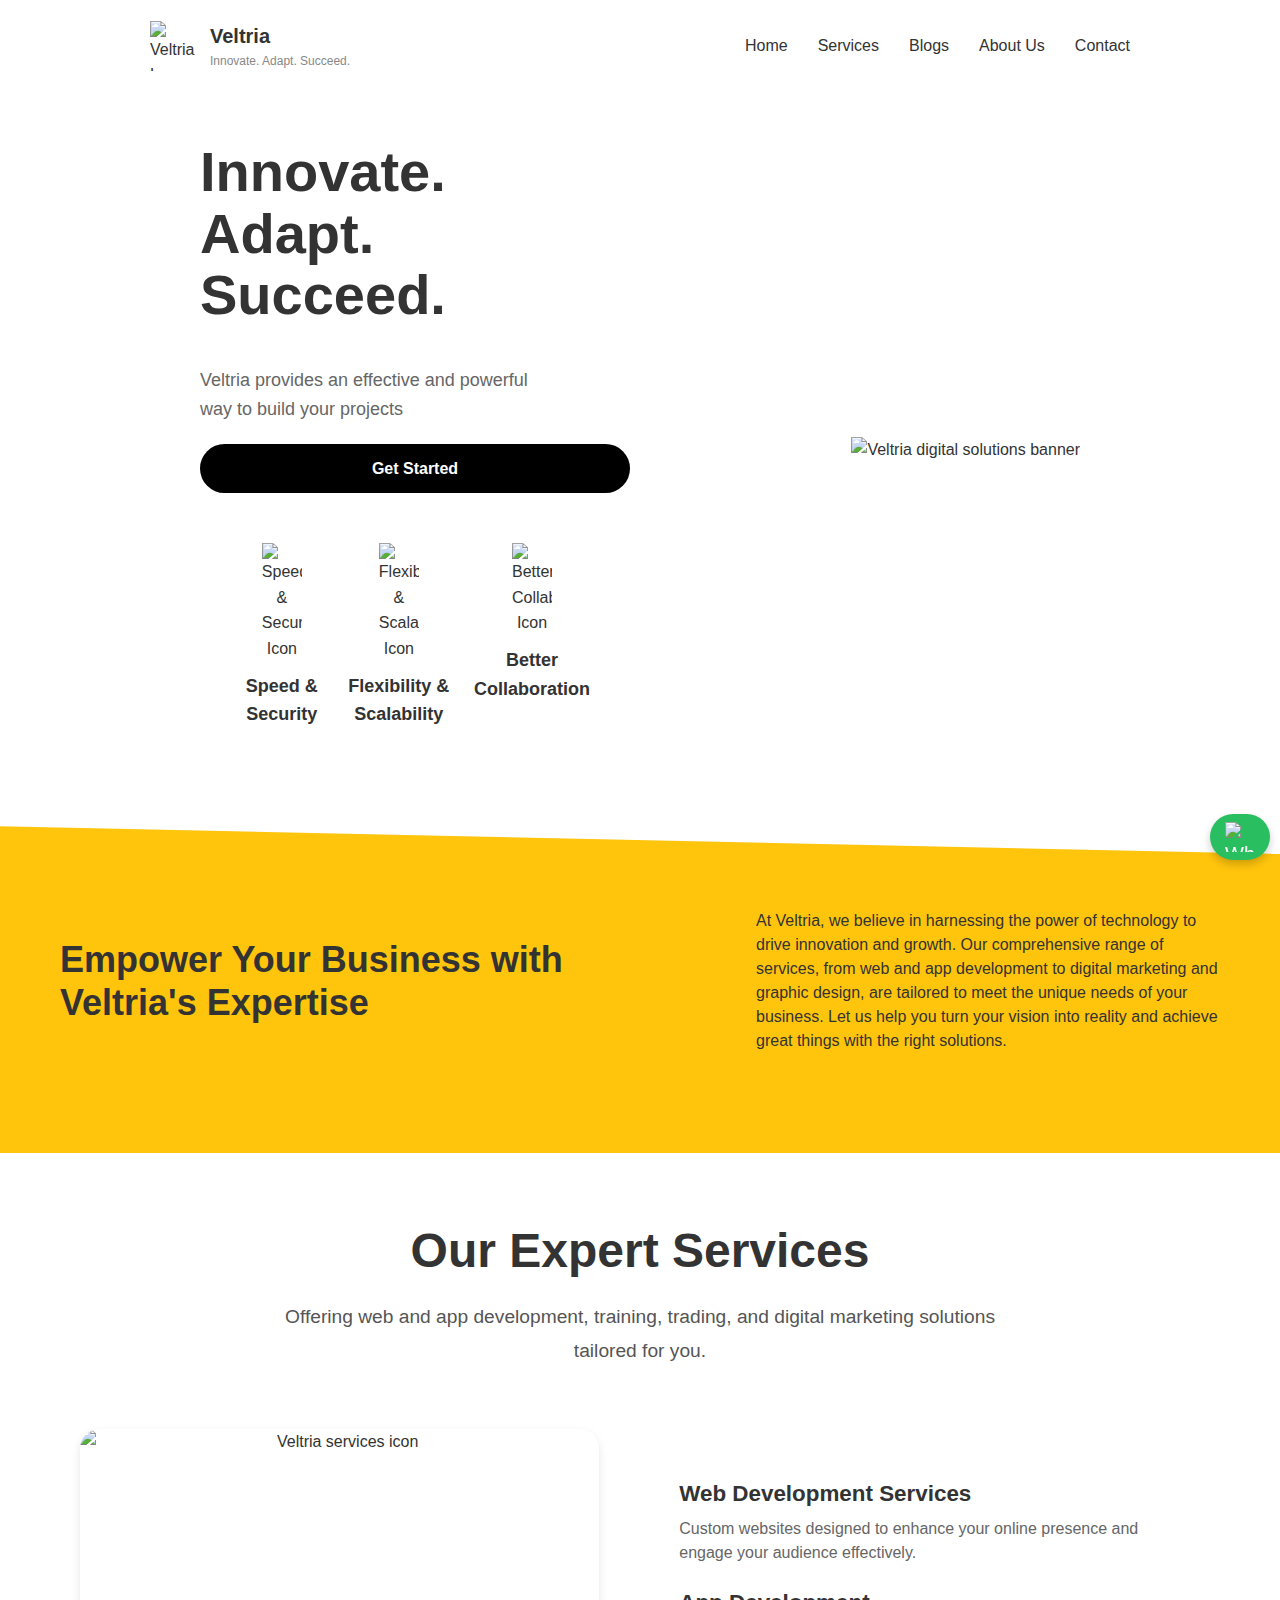
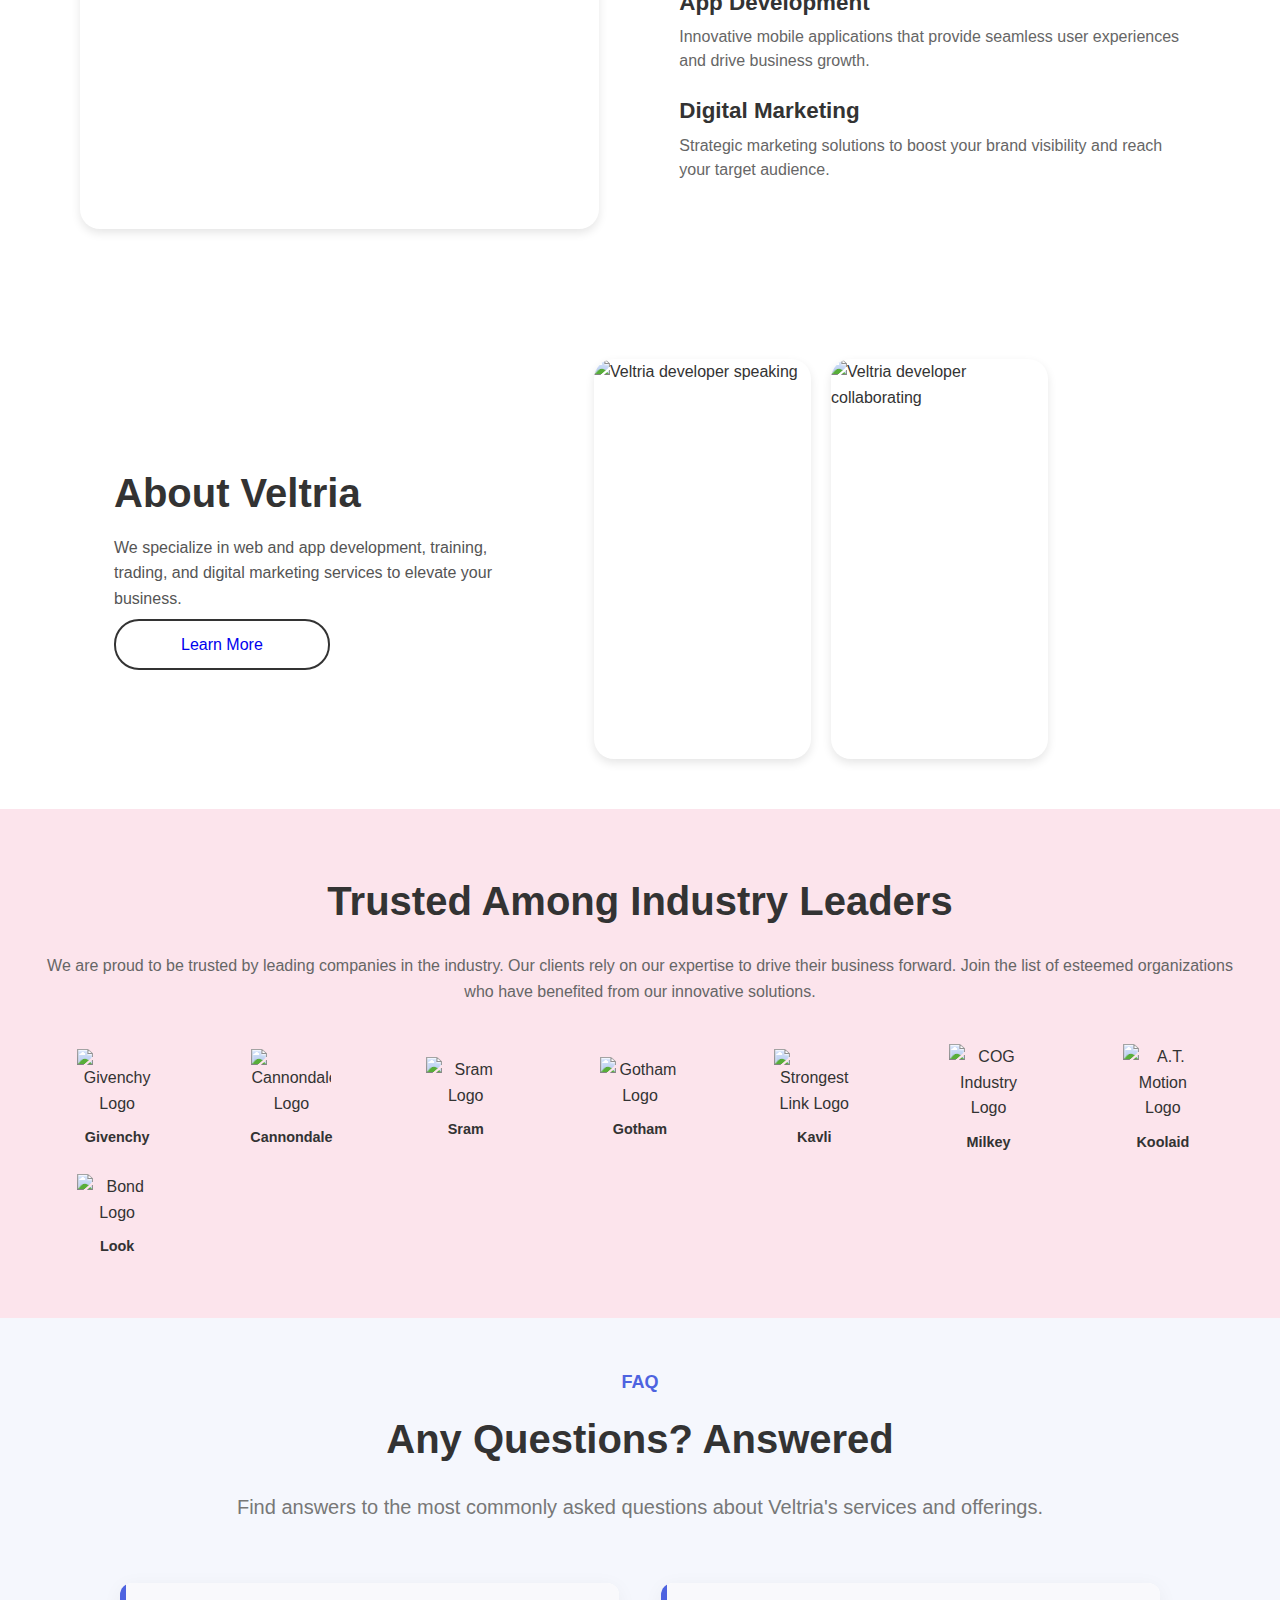
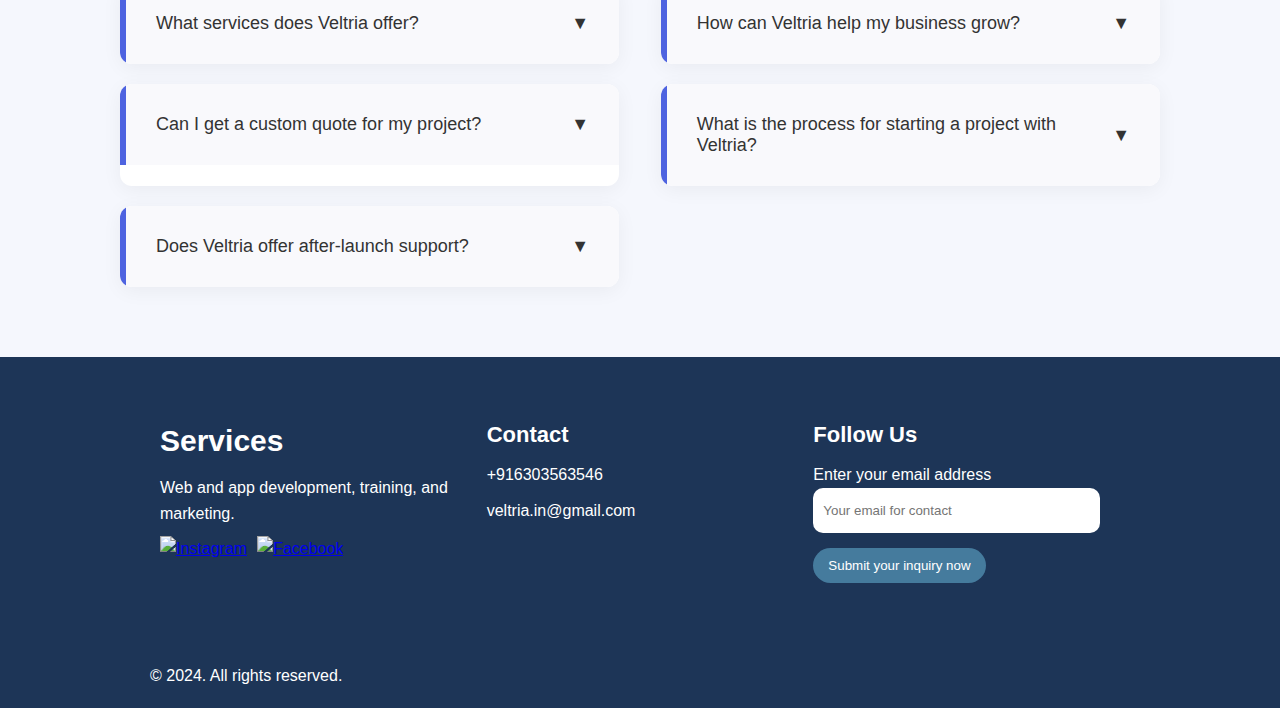
==== index.html @ eef3fc2b "Update index.html" ====
<!DOCTYPE html>
<html lang="en">

<head>
    <meta charset="UTF-8">
    <meta name="viewport" content="width=device-width, initial-scale=1.0">
    <meta name="description"
        content="Veltria - Innovate, Adapt, and Succeed with our web and app development, training, and digital marketing services.">
    <meta name="keywords" content="Veltria, web development, app development, digital marketing, trading, training">
    <meta name="author" content="Veltria">
    <meta name="robots" content="index, follow">
    <link rel="canonical" href="https://veltria.in">
    <meta property="og:title" content="Veltria - Innovate. Adapt. Succeed.">
    <meta property="og:description"
        content="Empower your business with web development, app development, and digital marketing solutions from Veltria.">
    <meta property="og:image"
        content="https://cdn.glitch.global/02a02e56-c6dd-4845-b7d3-20bc8ccecb0c/home-main.png?v=1726477960888">
    <meta property="og:url" content="https://veltria.in">
    <meta property="og:type" content="website">
    <meta name="twitter:card" content="summary_large_image">
    <meta name="twitter:title" content="Veltria - Innovate. Adapt. Succeed.">
    <meta name="twitter:description" content="Veltria specializes in digital solutions for your business.">
    <meta name="twitter:image"
        content="https://cdn.glitch.global/02a02e56-c6dd-4845-b7d3-20bc8ccecb0c/home-main.png?v=1726477960888">
    <title>Veltria - Innovate. Adapt. Succeed. | Web & App Development</title>
    <link rel="stylesheet" href="style.css">
    <link rel="icon" href="https://cdn.glitch.global/02a02e56-c6dd-4845-b7d3-20bc8ccecb0c/home-logo.png?v=1726478095386"
        type="image/svg+xml">

    <!-- Structured Data -->
    <script type="application/ld+json">
    {
      "@context": "https://schema.org",
      "@type": "Organization",
      "name": "Veltria",
      "url": "https://veltria.in",
      "logo": "https://cdn.glitch.global/02a02e56-c6dd-4845-b7d3-20bc8ccecb0c/home-logo.png?v=1726478095386",
      "sameAs": [
        "https://www.facebook.com/profile.php?id=61565739205217&mibextid=ZbWKwL",
        "https://www.instagram.com/bharathometuitions?igsh=MWZzcDU3ejkzbHVhdg=="
      ],
      "contactPoint": {
        "@type": "ContactPoint",
        "telephone": "+916303563546",
        "contactType": "Customer Support"
      }
    }
    </script>
</head>

<body>

    <!-- Header Section -->
    <header class="header">
        <nav class="navbar">
            <div class="logo">
                <img src="https://cdn.glitch.global/02a02e56-c6dd-4845-b7d3-20bc8ccecb0c/home-logo.png?v=1726478095386"
                    alt="Veltria Logo" loading="lazy">
                <div class="logo-text">
                    <span class="brand-name">Veltria</span>
                    <p class="tagline">Innovate. Adapt. Succeed.</p>
                </div>
            </div>
            <ul class="nav-links">
                <li><a href="index.html">Home</a></li>
                <li><a href="services.html">Services</a></li>
                <li><a href="#">Blogs</a></li>
                <li><a href="about.html">About Us</a></li>
                <li><a href="contact.html">Contact</a></li>
            </ul>
            <button class="menu-btn" id="menu-btn">&#9776;</button>
        </nav>
    </header>

    <!-- Side Navbar -->
    <div class="side-nav" id="side-nav">
        <button class="close-btn" id="close-btn">&times;</button>
        <ul class="side-nav-links">
            <li><a href="index.html">Home</a></li>
            <li><a href="services.html">Services</a></li>
            <li><a href="#">Blogs</a></li>
            <li><a href="about.html">About Us</a></li>
            <li><a href="contact.html">Contact</a></li>
        </ul>
    </div>

    <!-- Hero Section -->
    <section class="hero">
        <div class="hero-content">
            <h1>Innovate.<br>Adapt. Succeed.</h1>
            <p>Veltria provides an effective and powerful <br> way to build your projects</p>
            <a href="contact.html" class="btn-primary">Get Started</a>

            <div class="features">
                <div class="feature">
                    <img src="https://cdn.glitch.global/02a02e56-c6dd-4845-b7d3-20bc8ccecb0c/chrome_EqXzY6l4Dm.png?v=1726478338409"
                        alt="Speed & Security Icon" loading="lazy">
                    <p>Speed & Security</p>
                </div>
                <div class="feature">
                    <img src="https://cdn.glitch.global/02a02e56-c6dd-4845-b7d3-20bc8ccecb0c/chrome_EqXzY6l4Dm.png?v=1726478338409"
                        alt="Flexibility & Scalability Icon" loading="lazy">
                    <p>Flexibility & Scalability</p>
                </div>
                <div class="feature">
                    <img src="https://cdn.glitch.global/02a02e56-c6dd-4845-b7d3-20bc8ccecb0c/chrome_EqXzY6l4Dm.png?v=1726478338409"
                        alt="Better Collaboration Icon" loading="lazy">
                    <p>Better Collaboration</p>
                </div>
            </div>
        </div>
        <div class="hero-image">
            <img src="https://cdn.glitch.global/02a02e56-c6dd-4845-b7d3-20bc8ccecb0c/home-main.png?v=1726477960888"
                alt="Veltria digital solutions banner" class="responsive-img" loading="lazy">
        </div>
    </section>
    <section class="hero-mobile">
        <div class="hero-image">
            <img src="https://cdn.glitch.global/02a02e56-c6dd-4845-b7d3-20bc8ccecb0c/home-main.png?v=1726477960888"
                alt="Illustration" class="responsive-img">
        </div>
        <div class="hero-content">
            <h1>Innovate.<br>Adapt. Succeed.</h1>
            <p>Veltria provides an effective and powerful <br> way to build your projects</p>
            <div class="features">
                <div class="feature">
                    <img src="https://cdn.glitch.global/02a02e56-c6dd-4845-b7d3-20bc8ccecb0c/chrome_EqXzY6l4Dm.png?v=1726478338409"
                        alt="Speed & Security Icon">
                    <p>Speed & Security</p>
                </div>
                <div class="feature">
                    <img src="https://cdn.glitch.global/02a02e56-c6dd-4845-b7d3-20bc8ccecb0c/chrome_EqXzY6l4Dm.png?v=1726478338409"
                        alt="Flexibility & Scalability Icon">
                    <p>Flexibility & Scalability</p>
                </div>
                <div class="feature">
                    <img src="https://cdn.glitch.global/02a02e56-c6dd-4845-b7d3-20bc8ccecb0c/chrome_EqXzY6l4Dm.png?v=1726478338409"
                        alt="Better Collaboration Icon">
                    <p>Better Collaboration</p>
                </div>
            </div>
            <a href="contact.html" class="btn-primary">Get Started</a>
        </div>
    
    </section>

    <!-- Diagonal Section -->
    <section class="diagonal-section">
        <div class="content">
            <h1>Empower Your Business with Veltria's Expertise</h1>
            <p>
                At Veltria, we believe in harnessing the power of technology to drive innovation and growth. Our
                comprehensive range of services, from web and app development to digital marketing and graphic design,
                are tailored to meet the unique needs of your business. Let us help you turn your vision into reality
                and achieve great things with the right solutions.
            </p>
        </div>
    </section>

    <!-- Expert Services Section -->
    <section class="expert-services">
        <h2>Our Expert Services</h2>
        <p class="intro-text">Offering web and app development, training, trading, and digital marketing solutions <br>
            tailored for you.</p>
        <div class="services-container">
            <img src="https://cdn.glitch.global/02a02e56-c6dd-4845-b7d3-20bc8ccecb0c/home-service.avif?v=1726478257125"
                alt="Veltria services icon" class="service-image" loading="lazy">
            <div class="service-details">
                <div class="service-item">
                    <h3>Web Development Services</h3>
                    <p>Custom websites designed to enhance your online presence and engage your audience effectively.
                    </p>
                </div>
                <div class="service-item">
                    <h3>App Development</h3>
                    <p>Innovative mobile applications that provide seamless user experiences and drive business growth.
                    </p>
                </div>
                <div class="service-item">
                    <h3>Digital Marketing</h3>
                    <p>Strategic marketing solutions to boost your brand visibility and reach your target audience.</p>
                </div>
            </div>
        </div>
    </section>

    <!-- About Veltria Section -->
    <section class="home-about-section">
        <div class="content-about">
            <h2>About Veltria</h2>
            <p>We specialize in web and app development, training, trading, and digital marketing services to elevate
                your business.</p>
            <a href="about.html">Learn More</a>
        </div>
        <div class="images">
            <img src="https://cdn.glitch.global/02a02e56-c6dd-4845-b7d3-20bc8ccecb0c/images%20(1).jpg?v=1726478539304"
                alt="Veltria developer speaking" class="about-image" loading="lazy">
            <img src="https://cdn.glitch.global/02a02e56-c6dd-4845-b7d3-20bc8ccecb0c/images%20(1).png?v=1726478651389"
                alt="Veltria developer collaborating" class="about-image" loading="lazy">
        </div>
    </section>

    <!-- Trusted Leaders Section -->
    <section class="trusted-leaders">
        <div class="content-container">
            <h2>Trusted Among Industry Leaders</h2>
            <p>
                We are proud to be trusted by leading companies in the industry. Our clients rely on our expertise to
                drive their business forward.
                Join the list of esteemed organizations who have benefited from our innovative solutions.
            </p>
            <div class="logo-grid">
                <div class="logo-item">
                    <img src="https://cdn.glitch.global/02a02e56-c6dd-4845-b7d3-20bc8ccecb0c/images%20(2).png?v=1726479510265"
                        alt="Givenchy Logo" loading="lazy" />
                    <span>Givenchy</span>
                </div>
                <div class="logo-item">
                    <img src="https://cdn.glitch.global/02a02e56-c6dd-4845-b7d3-20bc8ccecb0c/cannon.png?v=1726479590802"
                        alt="Cannondale Logo" loading="lazy" />
                    <span>Cannondale</span>
                </div>
                <div class="logo-item">
                    <img src="https://cdn.glitch.global/02a02e56-c6dd-4845-b7d3-20bc8ccecb0c/sram.png?v=1726479578584"
                        alt="Sram Logo" loading="lazy" />
                    <span>Sram</span>
                </div>
                <div class="logo-item">
                    <img src="https://cdn.glitch.global/02a02e56-c6dd-4845-b7d3-20bc8ccecb0c/gotham.png?v=1726479544371"
                        alt="Gotham Logo" loading="lazy" />
                    <span>Gotham</span>
                </div>
                <div class="logo-item">
                    <img src="https://cdn.glitch.global/02a02e56-c6dd-4845-b7d3-20bc8ccecb0c/images.jpg?v=1726479567730"
                        alt="Strongest Link Logo" />
                    <span>Kavli</span>
                </div>
                <div class="logo-item">
                    <img src="https://cdn.glitch.global/02a02e56-c6dd-4845-b7d3-20bc8ccecb0c/images%20(3).png?v=1726479559083"
                        alt="COG Industry Logo" />
                    <span>Milkey</span>
                </div>
                <div class="logo-item">
                    <img src="https://cdn.glitch.global/02a02e56-c6dd-4845-b7d3-20bc8ccecb0c/koolaid.jpg?v=1726479705694"
                        alt="A.T. Motion Logo" />
                    <span>Koolaid</span>
                </div>
                <div class="logo-item">
                    <img src="https://cdn.glitch.global/02a02e56-c6dd-4845-b7d3-20bc8ccecb0c/look.png?v=1726479583927"
                        alt="Bond Logo" />
                    <span>Look</span>
                </div>
            </div>
        </div>
    </section>

    <!-- FAQ Section -->
    <section class="faq-section">
        <h2>FAQ</h2>
        <h3>Any Questions? Answered</h3>
        <p>Find answers to the most commonly asked questions about Veltria's services and offerings.</p>
    
        <div class="faq-list">
            <div class="faq-item">
                <button class="faq-question">
                    <span>What services does Veltria offer?</span>
                    <span class="arrow">▼</span>
                </button>
                <div class="faq-answer">
                    <p>Veltria specializes in web development, app development, digital marketing, graphic design,
                        trading,
                        and professional training services.</p>
                </div>
            </div>
    
            <div class="faq-item">
                <button class="faq-question">
                    <span>How can Veltria help my business grow?</span>
                    <span class="arrow">▼</span>
                </button>
                <div class="faq-answer">
                    <p>Veltria provides tailored digital solutions, including website and app development, strategic
                        marketing campaigns, and engaging graphic design, all aimed at boosting your brand's online
                        presence.</p>
                </div>
            </div>
    
            <div class="faq-item">
                <button class="faq-question">
                    <span>Can I get a custom quote for my project?</span>
                    <span class="arrow">▼</span>
                </button>
                <div class="faq-answer">
                    <p>Yes, Veltria offers personalized quotes based on the specific requirements of your project.
                        Contact
                        us to discuss your needs, and we'll provide a custom proposal.</p>
                </div>
            </div>
    
            <div class="faq-item">
                <button class="faq-question">
                    <span>What is the process for starting a project with Veltria?</span>
                    <span class="arrow">▼</span>
                </button>
                <div class="faq-answer">
                    <p>To start a project, reach out to us with your project details. We'll discuss your vision, define
                        the
                        scope, and create a tailored plan to achieve your goals.</p>
                </div>
            </div>
    
            <div class="faq-item">
                <button class="faq-question">
                    <span>Does Veltria offer after-launch support?</span>
                    <span class="arrow">▼</span>
                </button>
                <div class="faq-answer">
                    <p>Yes, Veltria provides ongoing support and maintenance to ensure your digital solutions remain
                        up-to-date and continue to perform optimally after launch.</p>
                </div>
            </div>
        </div>
    </section>


    <!-- Footer Section -->
    <footer class="footer">
        <div class="footer-section services">
            <h3>Services</h3>
            <p>Web and app development, training, and <br>marketing.</p>
            <div class="social-icons">
                <a href="https://www.instagram.com/bharathometuitions?igsh=MWZzcDU3ejkzbHVhdg=="
                    class="instagram-button" target="_blank">
                    <img src="https://upload.wikimedia.org/wikipedia/commons/a/a5/Instagram_icon.png" alt="Instagram"
                        title="Follow us on Instagram" loading="lazy">
                </a>
                <a href="https://www.facebook.com/profile.php?id=61565739205217&mibextid=ZbWKwL" class="facebook-button"
                    target="_blank">
                    <img src="https://upload.wikimedia.org/wikipedia/commons/5/51/Facebook_f_logo_%282019%29.svg"
                        alt="Facebook" title="Follow us on Facebook" loading="lazy">
                </a>
            </div>
        </div>

        <div class="footer-section footer-contact">
            <h3>Contact</h3>
            <p>+916303563546</p>
            <p>veltria.in@gmail.com</p>
        </div>

        <form action="#" class="footer-section footer-follow">
            <h3>Follow Us</h3>
            <label for="email" class="footer-label">Enter your email address</label>
            <input type="email" id="email" name="email" placeholder="Your email for contact" required
                aria-label="Email Address">
            <button type="submit">Submit your inquiry now</button>
        </form>
    </footer>
    <div class="footer-below">
        <p>© 2024. All rights reserved.</p>
    </div>
      <a href="https://wa.me/+916303563546" class="whatsapp-button" target="_blank">
        <img src="https://upload.wikimedia.org/wikipedia/commons/6/6b/WhatsApp.svg" alt="WhatsApp"
            title="Contact Us via WhatsApp">
        <!--         Chat with us -->
    </a>

    <!-- Scripts -->
    <script src="script.js" async></script>

</body>

</html>
---- style.css ----
/* Basic Reset */
* {
    margin: 0;
    padding: 0;
    box-sizing: border-box;
    font-family: 'Helvetica Neue', Arial, sans-serif;
}

body {
    background-color: #ffffff;
    color: #333;
    line-height: 1.6;
    overflow-x: hidden;
}

/* Header Styling */
.header {
    padding: 20px 150px;
    border-bottom: 0px solid #e5e5e5;
      position: sticky;
}

.navbar {
    display: flex;
    justify-content: space-between;
    align-items: center;
    position: relative;
}

.logo {
    display: flex;
    align-items: center;
    gap: 10px;
}

.logo img {
    width: 50px;
    height: 50px;
}

.logo-text .brand-name {
    font-size: 20px;
    font-weight: bold;
}

.tagline {
    font-size: 12px;
    color: #888;
}

.nav-links {
    list-style: none;
    display: flex;
    gap: 30px;
}

.nav-links a {
    text-decoration: none;
    color: #333;
    font-weight: 500;
}

.nav-buttons {
    display: flex;
    gap: 15px;
}

.login-btn {
    display: flex;
    align-items: center;
    text-decoration: none;
    color: #333;
    font-size: 14px;
}

.get-started-btn {
    padding: 10px 20px;
    background-color: #ffcc00;
    color: #000;
    text-decoration: none;
    border-radius: 5px;
    font-weight: bold;
}

.menu-btn {
    display: none;
    background: none;
    border: none;
    font-size: 24px;
    cursor: pointer;
}

/* Side Navbar Styling */
.side-nav {
    position: fixed;
    left: -250px;
    top: 0;
    width: 250px;
    height: 100%;
    background-color: #333;
    padding: 20px;
    transition: 0.3s;
    z-index: 1000;
}

.side-nav .close-btn {
    background: none;
    border: none;
    color: #fff;
    font-size: 24px;
    float: right;
    cursor: pointer;
}

.side-nav-links {
    list-style: none;
    margin-top: 40px;
    display: flex;
    flex-direction: column;
    gap: 20px;
}

.side-nav-links a {
    text-decoration: none;
    color: #fff;
    font-size: 18px;
}

/* Hero Section */
.hero {
    display: flex;

    justify-content: space-between;
    align-items: center;
    padding: 50px 200px;
    gap: 20px;
    display: flex;
    justify-content: space-between;
    align-items: center;
    padding: 50px 200px;
    gap: 20px;
}

.hero-mobile {
    display: none;
    ;
}

.hero-content {
    flex: 1;
    display: flex;
    flex-direction: column;
    gap: 20px;
}

.hero h1 {
    font-size: 56px;
    line-height: 1.1;
    margin-bottom: 20px;
    font-weight: bold;
}

.hero p {
    font-size: 18px;
    color: #666;
}

.hero-mobile h1 {
    font-size: 56px;
    line-height: 1.1;
    margin-bottom: 20px;
    font-weight: bold;
}

.hero-mobile p {
    font-size: 18px;
    color: #666;
}

.btn-primary {
    padding: 12px 24px;
    background-color: #000;
    color: #fff;
    text-decoration: none;
    border-radius: 25px;
    font-weight: bold;
text-align: center;
}

.hero-image {
    flex: 1;
    display: flex;
    justify-content: flex-end;
    align-items: center;
}

.responsive-img {
    max-width: 100%;
    height: auto;
}

/* Features Section */
.features {
    display: flex;
    justify-content: space-between;
    padding: 30px 40px;
    gap: 20px;
}

.feature {
    display: flex;
    flex-direction: column;
    align-items: center;
    text-align: center;
}

.feature img {
    width: 40px;
    margin-bottom: 10px;
}

.feature p {
    font-weight: bold;
    color: #333;
}

.show-get-started-btn {
    display: none;
    /* Display on mobile */
    padding: 10px 20px;
    background-color: #ffcc00;
    color: #000;
    width: 100%;
    text-decoration: none;
    text-align: center;
    border-radius: 20px;
    font-weight: bold;
}

/* Responsive Design */
@media (max-width: 768px) {
    .nav-links {
        display: none;
    }

    .header {
        padding: 20px;
        margin: 0;
    }

    .menu-btn {
        display: block;
    }

    .navbar {
        flex-direction: row;
        justify-content: space-between;
    }

    .hero {
        flex-direction: column;
        /* text-align: center; */
        gap: 30px;
        padding: 20px;
        display: none;
    }

    .get-started-btn {
        display: none;
        /* Display on mobile */
        margin: 10px 0;
        width: 100%;
    }

    .hero-mobile {
        display: block;
        flex-direction: column;
        /* text-align: center; */
        gap: 30px;
        padding: 20px;
    }

    .show-get-started-btn {
        display: block;
        /* Display on mobile */
        padding: 10px 20px;
        background-color: #ffcc00;
        color: #000;
        width: 100%;
        text-decoration: none;
        margin-top: 10px;
        text-align: center;
        border-radius: 5px;
        font-weight: bold;
    }

    .features {
        flex-direction: column;
        gap: 20px;
    }
}

.diagonal-section {
    background-color: #ffc40c;
    clip-path: polygon(0 5%, 100% 13%, 100% 100%, 0% 100%);
    padding: 80px 40px;
    display: flex;
    align-items: center;
    justify-content: center;
}

.content {
    max-width: 1200px;
    display: flex;
    justify-content: space-between;
    align-items: flex-start;
    gap: 40px;
    
    flex-wrap: wrap;
}

.content h1 {
    font-size: 36px;
    font-weight: bold;
    max-width: 50%;
    line-height: 1.2;
}

.content p {
    max-width: 40%;
    font-size: 16px;
    line-height: 1.5;
    color: #333;
}

/* Responsive Adjustments */
@media (max-width: 768px) {
    .content {
        flex-direction: column;
        text-align: left;
        gap: 20px;
    }

    .content h1,
    .content p {
        max-width: 100%;
    }

    .header {
        flex-direction: column;
        gap: 10px;
    }
}

.expert-services {
    padding: 40px 20px;
    text-align: center;
}

/* Header and Intro Text */
.expert-services h2 {
    font-size: 2.5rem;
    margin-bottom: 10px;
    color: #333;
}

.intro-text {
    color: #555;
    font-size: 1.1rem;
    max-width: 800px;
    margin: 0 auto 40px;
    line-height: 1.6;
}

/* Services Container */
.services-container {
    display: flex;
    flex-direction: row;
    align-items: center;
    padding: 20px 40px;
    gap: 20px;
}

.service-image {
    width: 100%;
    max-width: 700px;
    height: 400px;
    border-radius: 20px;
    box-shadow: 0 4px 10px rgba(0, 0, 0, 0.1);
}

.service-details {
    display: flex;
    flex-direction: column;
    align-items: flex-start;
    max-width: 600px;
    width: 100%;
    gap: 20px;
    padding: 20px 0;
}

/* Service Item Styling */
.service-item {
    text-align: left;
}

.service-item h3 {
    font-size: 1.4rem;
    margin-bottom: 5px;
    color: #333;
}

.service-item p {
    color: #666;
    font-size: 1rem;
    line-height: 1.5;
}

/* Responsive Design */

/* Medium Screens (Tablets) */
@media (max-width: 768px) {
    .services-container {
        flex-direction: column-reverse;
        justify-content: space-between;
        align-items: flex-start;
        gap: 40px;
        /* Adjust gap for better spacing */
        padding: 20px 20px;
    }

    .service-image {
        max-width: 100%;
        max-height: 200px;
        object-fit: cover;
    }


    .service-item h3 {
        font-size: 1.6rem;
    }

    .service-item p {
        font-size: 1rem;
    }
}

/* Large Screens (Desktops) */
@media (min-width: 1024px) {
    .expert-services {
        padding: 60px 40px;
    }

    .expert-services h2 {
        font-size: 3rem;
    }

    .intro-text {
        font-size: 1.2rem;
        line-height: 1.8;
        max-width: 900px;
    }

    .services-container {
        gap: 60px;
        /* Increase gap for a more balanced layout */
    }

    .service-details {
        padding: 40px 20px;
    }
}

.home-about-section {
    display: flex;
    align-items: center;
    padding: 50px 5%;
    gap: 30px;
    background-color: #fff;

}

/* Text Content */
.content-about {
    /* flex: 1; */
    flex-direction: column;
    max-width: 500px;
    padding: 50px;
}

.content-about h2 {
    font-size: 2.5rem;
    color: #333;
    margin-bottom: 10px;
}

.content-about p {
    font-size: 1rem;
    color: #555;
    line-height: 1.6;
    margin-bottom: 20px;
}

.content-about a {
    padding: 15px 65px;
    font-size: 1rem;
    border: 2px solid #333;
    background: none;
    text-decoration: none;
    cursor: pointer;
    border-radius: 25px;
    transition: background-color 0.3s, color 0.3s;
}

.learn-button:hover {
    background-color: #333;
    color: #fff;
}

/* Image Styling */
.images {
    display: flex;
    max-width: 700px;
    gap: 20px;
}

.about-image {
    width: calc(50% - 10px);
    height: 400px;
    /* Adjusting the height to your requirement */
    object-fit: cover;
    border-radius: 20px;
    box-shadow: 0 4px 10px rgba(0, 0, 0, 0.1);
}

/* Responsive Design */
@media (max-width: 768px) {
    .home-about-section {
        flex-direction: column;
        text-align: center;
        padding: 30px 5%;
    }

    .content-about {
        max-width: 100%;
    }

    .images {
        flex-direction: column;
        gap: 15px;
    }

    .about-image {
        width: 100%;
        height: 100%;
    }
}


.faq-section {
    padding: 50px 20px;
    background: #f5f7fd;
    text-align: center;
}

.faq-container {
    max-width: 800px;
    margin: 0 auto;
    background: #ffffff;
    padding: 30px;
    border-radius: 10px;
    box-shadow: 0 10px 30px rgba(0, 0, 0, 0.05);
}

.faq-section h2 {
    color: #4e63e0;
    font-size: 18px;
    margin-bottom: 10px;
}

.faq-section h3 {
    font-size: 40px;
    margin-bottom: 20px;
    color: #333;
}

.faq-section p {
    color: #777;
    font-size: 20px;
    margin-bottom: 40px;
}

.faq-list {
    display: flex;
    flex-wrap: wrap;
    justify-content: space-between;
    gap: 20px;
    padding: 20px 100px;
}

.faq-item {
    width: 48%;
    background: #ffffff;
    border-radius: 12px;
    box-shadow: 0 4px 20px rgba(0, 0, 0, 0.05);
    overflow: hidden;
}

.faq-question {
    width: 100%;
    padding: 30px 30px;
    text-align: left;
    background: #f9f9fc;
    border: none;
    outline: none;
    cursor: pointer;
    font-size: 18px;
    color: #333;
    display: flex;
    justify-content: space-between;
    align-items: center;
    border-left: 6px solid #4e63e0;
    transition: background 0.3s ease;
}

.faq-question:hover {
    background: #eef1f8;
}

.arrow {
    transition: transform 0.3s;
}

.faq-question.active .arrow {
    transform: rotate(180deg);
}

.faq-answer {
    padding: 20px;
    display: none;
    font-size: 16px;
    color: #555;
    line-height: 1.5;
    background: #ffffff;
    border-top: 1px solid #ddd;
}

.faq-answer.active {
    display: block;
}

@media screen and (max-width: 768px) {
    .faq-item {
        width: 100%;
    }

    .faq-list {
        padding: 10px;
    }
}


.hero-services {
    text-align: center;
    padding: 2rem 1rem;
    background: rgb(46, 154, 215);
    background: linear-gradient(164deg, rgba(46, 154, 215, 1) 10%, rgba(231, 148, 84, 1) 63%);
    color: #fff;
}

.hero-services h1 {
    margin-top: 30px;
    font-size: 4rem;
}

.hero-services p {
    font-size: 1.2rem;
}

.hero-services a {
    padding: 15px 65px;
    font-size: 1rem;
    border: 2px solid #ffffff;
    background: none;
    margin-top: 30px;
    cursor: pointer;
    color: #f5f7fd;
    text-decoration: none;
    border-radius: 25px;
    transition: background-color 0.3s, color 0.3s;
}

@media (max-width: 768px) {
    .hero-services h1 {
        font-size: 2rem;
    }

    .hero-services p {
        font-size: 1rem;
    }
}




/* Services Section */
.services-section {
    display: flex;
    flex-wrap: wrap;
    justify-content: center;
    gap: 20px;
    padding: 20px;
    /* max-width: 1200px; */
}

.service-card {
    flex: 1;
    min-width: 250px;
    max-width: 350px;
    text-align: center;
    padding: 10px;
    border-radius: 10px;
    box-shadow: 0 4px 8px rgba(0, 0, 0, 0.1);
    transition: transform 0.3s;
}

.service-card:hover {
    transform: translateY(-10px);
}

.service-card img {
    width: 100%;
    height: auto;
    border-radius: 10px;
}

.service-card p {
    margin-top: 10px;
    font-size: 14px;
    color: #ffffff;
}

/* Responsive Design */
@media (max-width: 768px) {
    .services-section {
        flex-direction: column;
        align-items: center;
    }


}

@media (max-width: 480px) {
    .service-card {
        min-width: 90%;
        margin-bottom: 20px;
    }

    .service-card p {
        font-size: 12px;
    }
}

.articles-section {
    display: flex;
    flex-wrap: wrap;
    gap: 30px;
    padding: 50px 20px;
    justify-content: center;
}

/* Article Card Styling */
.article-card {
    display: flex;
    flex-direction: column;
    /* flex: 1 1 45%; */
    max-width: 40%;
    background-color: #fff;
    overflow: hidden;
}



.article-image {
    width: 100%;
    object-fit: cover;
}

.article-content {
    margin-top: 15px;
    display: flex;
    flex-direction: column;
    justify-content: space-between;
}

.article-content h2 {
    font-size: 18px;
    margin-bottom: 10px;
    color: #333;
}

.article-content p {
    font-size: 14px;
    margin-bottom: 10px;
    color: #555;
}

.article-date {
    font-size: 12px;
    color: #888;
}

/* Responsive Design */
@media (max-width: 768px) {
    .article-card {
        flex-direction: column;
        max-width: 100%;
    }

    .article-image {
        width: 100%;
        height: 200px;
    }

    .article-content h2 {
        font-size: 16px;
    }

    .article-content p {
        font-size: 13px;
    }
}

@media (max-width: 480px) {
    .article-content h2 {
        font-size: 14px;
    }

    .article-content p {
        font-size: 12px;
    }
}

.footer {
    display: flex;
    flex-wrap: wrap;
    justify-content: space-between;
    background-color: #1d3557;
    /* Dark blue background */
    padding: 50px 150px;
    color: #ffffff;
}

.footer-section {
    flex: 1 1 30%;
    margin: 10px;
}

.services h3 {
    margin-bottom: 10px;
    font-size: 30px;
    font-weight: bold;
}

.footer-contact h3 {
    margin-bottom: 10px;
    font-size: 22px;
    font-weight: bold;
}

.footer-follow h3 {
    margin-bottom: 10px;
    font-size: 22px;
    font-weight: bold;
}

.footer p {
    font-size: 16px;
    margin-bottom: 10px;
}

.social-icons {
    display: flex;
    gap: 10px;
    margin-top: 10px;
}

.social-icons .icon {
    font-size: 20px;
    color: #ffffff;
    /* Adjust this color as needed */
    text-decoration: none;
    transition: transform 0.3s;
}

.social-icons .icon:hover {
    transform: scale(1.2);
    color: #ddd;
    /* Change color on hover */
}


.footer .footer-follow input {
    width: calc(100% - 20px);
    padding: 15px 10px;
    border: none;
    border-radius: 10px;
    margin-bottom: 15px;
}

.footer .footer-follow button {
    background-color: #457b9d;
    /* Button color */
    color: #ffffff;
    border: none;
    padding: 10px 15px;
    border-radius: 24px;
    cursor: pointer;
    transition: background-color 0.3s;
}

.footer .footer-follow button:hover {
    background-color: #1d3557;
    /* Darker shade on hover */
}

.footer-below {
    background-color: #1d3557;
    /* Dark blue background */
    padding: 20px 150px;
    color: #ffffff;
}

/* Responsive Design */
@media (max-width: 768px) {
    .footer {
        /* flex-direction: column; */
        align-items: center;
        text-align: left;
        padding: 30px 20px;
    }

    .footer-section {
        flex: 1 1 100%;
        margin: 10px 0;
    }

    .footer-below {

        padding: 20px 20px;
    }
}

@media (max-width: 480px) {
    .footer .follow input {
        width: 100%;
    }

    .footer h3 {
        font-size: 30px;
    }

    .footer {
        text-align: left;
    }

    .footer p {
        font-size: 12px;
    }

    .footer-below {

        padding: 20px 20px;
    }

}



.instagram-button img {
    width: 30px;
    height: 30px;
    /* margin-right: 5px; */
}



.facebook-button img {
    width: 30px;
    height: 30px;
    /* margin-right: 5px; */
}

.about-header {

    color: #333;
    text-align: center;
    padding: 50px 20px;
}

.about-header h1 {
    font-size: 2.5rem;
    margin-bottom: 10px;
}

.about-header p {
    font-size: 1.2rem;
    margin-bottom: 0;
}

.about-section {
    padding: 40px 20px;
    background: #fff;
}

.container {
    max-width: 1200px;
    margin: 0 auto;
    display: flex;
    flex-direction: column;
    gap: 40px;
}

.content {
    display: flex;
    flex-direction: column;
    /* background: #e8e8e8; */
    padding: 20px;
    border-radius: 8px;
    /* box-shadow: 0 2px 10px rgba(0, 0, 0, 0.1); */
    gap: 20px;
}

.text {
    flex: 1;
}

.text h2 {
    font-size: 1.8rem;
    color: #002B5B;
    margin-bottom: 10px;
}

.text p {
    font-size: 1rem;
    line-height: 1.6;
    color: #555;
}

.image img {
    width: 100%;
    border-radius: 8px;
    max-height: 400px;
    box-shadow: 0 4px 8px rgba(0, 0, 0, 0.2);
}

.about-footer {
    text-align: center;
    padding: 20px;
    background: #002B5B;
    color: #fff;
}

@media (min-width: 768px) {
    .container {
        gap: 30px;
    }

    .content {
        flex-direction: row;
        align-items: center;
        justify-content: space-between;
    }

    .content:nth-child(even) {
        flex-direction: row-reverse;
    }

    .image {
        flex: 1;
        margin-left: 20px;
    }

    .content:nth-child(even) .image {
        margin-left: 0;
        margin-right: 20px;
    }

    .text,
    .image {
        flex: 1;
    }
}

.client-feedback {
    text-align: center;
    padding: 40px 20px;
    background-color: #f8f8f8;
}

.client-feedback h2 {
    font-size: 3rem;
    color: #333;
    margin-bottom: 10px;
}

.client-feedback p {
    font-size: 1rem;
    color: #777;
    margin-bottom: 30px;
}

/* Feedback Container */
.feedback-container {
    display: flex;
    flex-wrap: wrap;
    gap: 20px;
    justify-content: center;
}

/* Feedback Card Styling */
.feedback-card {
    background-color: #b8e2e8;
    border-radius: 8px;
    padding: 20px;
    max-width: 400px;
    box-shadow: 0 4px 10px rgba(0, 0, 0, 0.1);
    display: flex;
    flex-direction: column;
    justify-content: space-between;
    gap: 10px;
}

.feedback-card .stars {
    font-size: 1.2rem;
    color: #f4b400;
}

.feedback-card p {
    font-size: 0.95rem;
    color: #333;
    margin: 10px 0;
}

/* Client Info */
.client-info {
    display: flex;
    align-items: center;
    gap: 10px;
}

.client-info img {
    width: 50px;
    height: 50px;
    border-radius: 50%;
    object-fit: cover;
    box-shadow: 0 2px 5px rgba(0, 0, 0, 0.2);
}

.client-info h4 {
    margin: 0;
    font-size: 1rem;
    color: #333;
}

.client-info p {
    margin: 0;
    font-size: 0.85rem;
    text-align: left;
    color: #666;
}

/* Responsive Design */
@media (max-width: 768px) {
    .feedback-container {
        flex-direction: column;
        align-items: center;
    }

    .feedback-card {
        max-width: 90%;
    }
}

/* Container styling */
/* Container styling */
.digital-solutions {
    display: flex;
    justify-content: center;
    align-items: center;
    padding: 50px 20px;
    background-color: #f5f7fd;
}

.content-wrapper {
    display: flex;
    max-width: 1200px;
    width: 100%;
    gap: 30px;
    flex-wrap: wrap;
}

/* Left content (heading) styling */
.left-content {
    flex: 1;
    max-width: 600px;
    min-width: 300px;
}

.left-content h1 {
    font-size: 3rem;
    font-weight: bold;
    color: #333;
    margin-bottom: 20px;
}

/* Right content (paragraph and stats) styling */
.right-content {
    flex: 1;
    display: flex;
    flex-direction: column;
    /* gap: 20px; */
}

.right-content p {
    font-size: 1rem;
    color: #4a4a4a;
    line-height: 1.6;
    margin: 0;
}

.stats {
    display: flex;
    gap: 20px;
    flex-wrap: wrap;
    align-items: flex-start;
    justify-content: left;
}

.stat-item {
    
    text-align: center;
    
    min-width: 150px;
}

.stat-item h2 {
    font-size: 2.5rem;
    color: #185a9c;
    margin: 0;
    font-weight: bold;
}

.stat-item span {
    display: block;
    font-size: 1rem;
    color: #555;
    margin-top: 5px;
}

/* Responsive adjustments */
@media (max-width: 768px) {
    .digital-solutions {
        display: flex;
        justify-content: center;
        align-items: center;
        padding: 20px;
        background-color: #f8f8f8;
    }

    .content-wrapper {
        flex-direction: column;
        text-align: left;
    }

    .left-content h1 {
        /* margin-bottom: 20px; */
        font-size: 2rem;
    }

    .stat-item {
        min-width: 100%;
        max-width: 300px;
    }

   
}

/* Styling for the trusted leaders section */
.trusted-leaders {
    padding: 60px 20px;
    background-color: #fce4ec;
    text-align: center;
}

.content-container {
    max-width: 1200px;
    margin: 0 auto;
}

.trusted-leaders h2 {
    font-size: 2.5rem;
    color: #333;
    margin-bottom: 20px;
}

.trusted-leaders p {
    font-size: 1rem;
    color: #666;
    margin-bottom: 40px;
    line-height: 1.6;
}

/* Logo grid layout */
.logo-grid {
    display: grid;
    grid-template-columns: repeat(auto-fit, minmax(150px, 1fr));
    gap: 20px;
    align-items: center;
}

/* Individual logo item styling */
.logo-item {
    display: flex;
    flex-direction: column;
    align-items: center;
    text-align: center;
}

.logo-item img {
    width: 80px;
    height: auto;
    margin-bottom: 10px;
    transition: transform 0.3s ease;
}

.logo-item span {
    font-size: 0.9rem;
    color: #333;
    font-weight: bold;
}

/* Hover effect on logos */
.logo-item img:hover {
    transform: scale(1.1);
}

/* Responsive adjustments */
@media (max-width: 768px) {
    .trusted-leaders h2 {
        font-size: 2rem;
    }

    .trusted-leaders p {
        font-size: 0.9rem;
    }
}
.contact-section {
    padding: 50px 20px;
    display: flex;
    justify-content: center;
}

.contact-container {
    display: flex;
    flex-direction: row;
    align-items: flex-start;
    justify-content: space-between;
    gap: 40px;
    width: 100%;
    max-width: 1200px;
}

.contact-header {
    max-width: 400px;
}

.contact-header h1 {
    font-size: 2.5rem;
    color: #333;
}

.contact-header p {
    color: #666;
    margin: 10px 0 20px 0;
}

.contact-form {
    display: flex;
    flex-direction: column;
    flex: 1;
}

.form-row {
    display: flex;
    gap: 20px;
    justify-content: space-between;
}

.input-group {
    flex: 1;
    margin-bottom: 20px;
}

.input-group label {
    font-size: 1rem;
    color: #333;
}

.input-group input,
.input-group textarea {
    width: 100%;
    padding: 15px;
    margin-top: 5px;
    font-size: 1rem;
    border: 1px solid #ccc;
    border-radius: 24px;
}

.input-group textarea {
    resize: vertical;
    height: 150px;
}

.submit-button {
    background-color: #437d9c;
    color: white;
    font-size: 1rem;
    padding: 15px;
    border: none;
    border-radius: 25px;
    cursor: pointer;
    width: auto;
}

.submit-button:hover {
    background-color: #366a85;
}

/* Responsiveness */
@media (max-width: 992px) {
    .contact-container {
        flex-direction: column;
        align-items: center;
    }

    .contact-header {
        text-align: center;
        margin-bottom: 30px;
    }

    .form-row {
        flex-direction: column;
    }

    .submit-button {
        width: 100%;
    }
}

.whatsapp-button {
    position: fixed;
    bottom: 40px;
    right: 10px;
    background-color: #29be60;
    border-radius: 50px;
    padding: 8px 15px;
    display: flex;
    justify-content: center;
    align-items: center;
    box-shadow: 0 4px 8px rgba(0, 0, 0, 0.2);
    cursor: pointer;
    color: white;
    text-decoration: none;
    font-size: 20px;
}

.whatsapp-button img {
    width: 30px;
    height: 30px;
    /*     margin-right: 5px; */
}
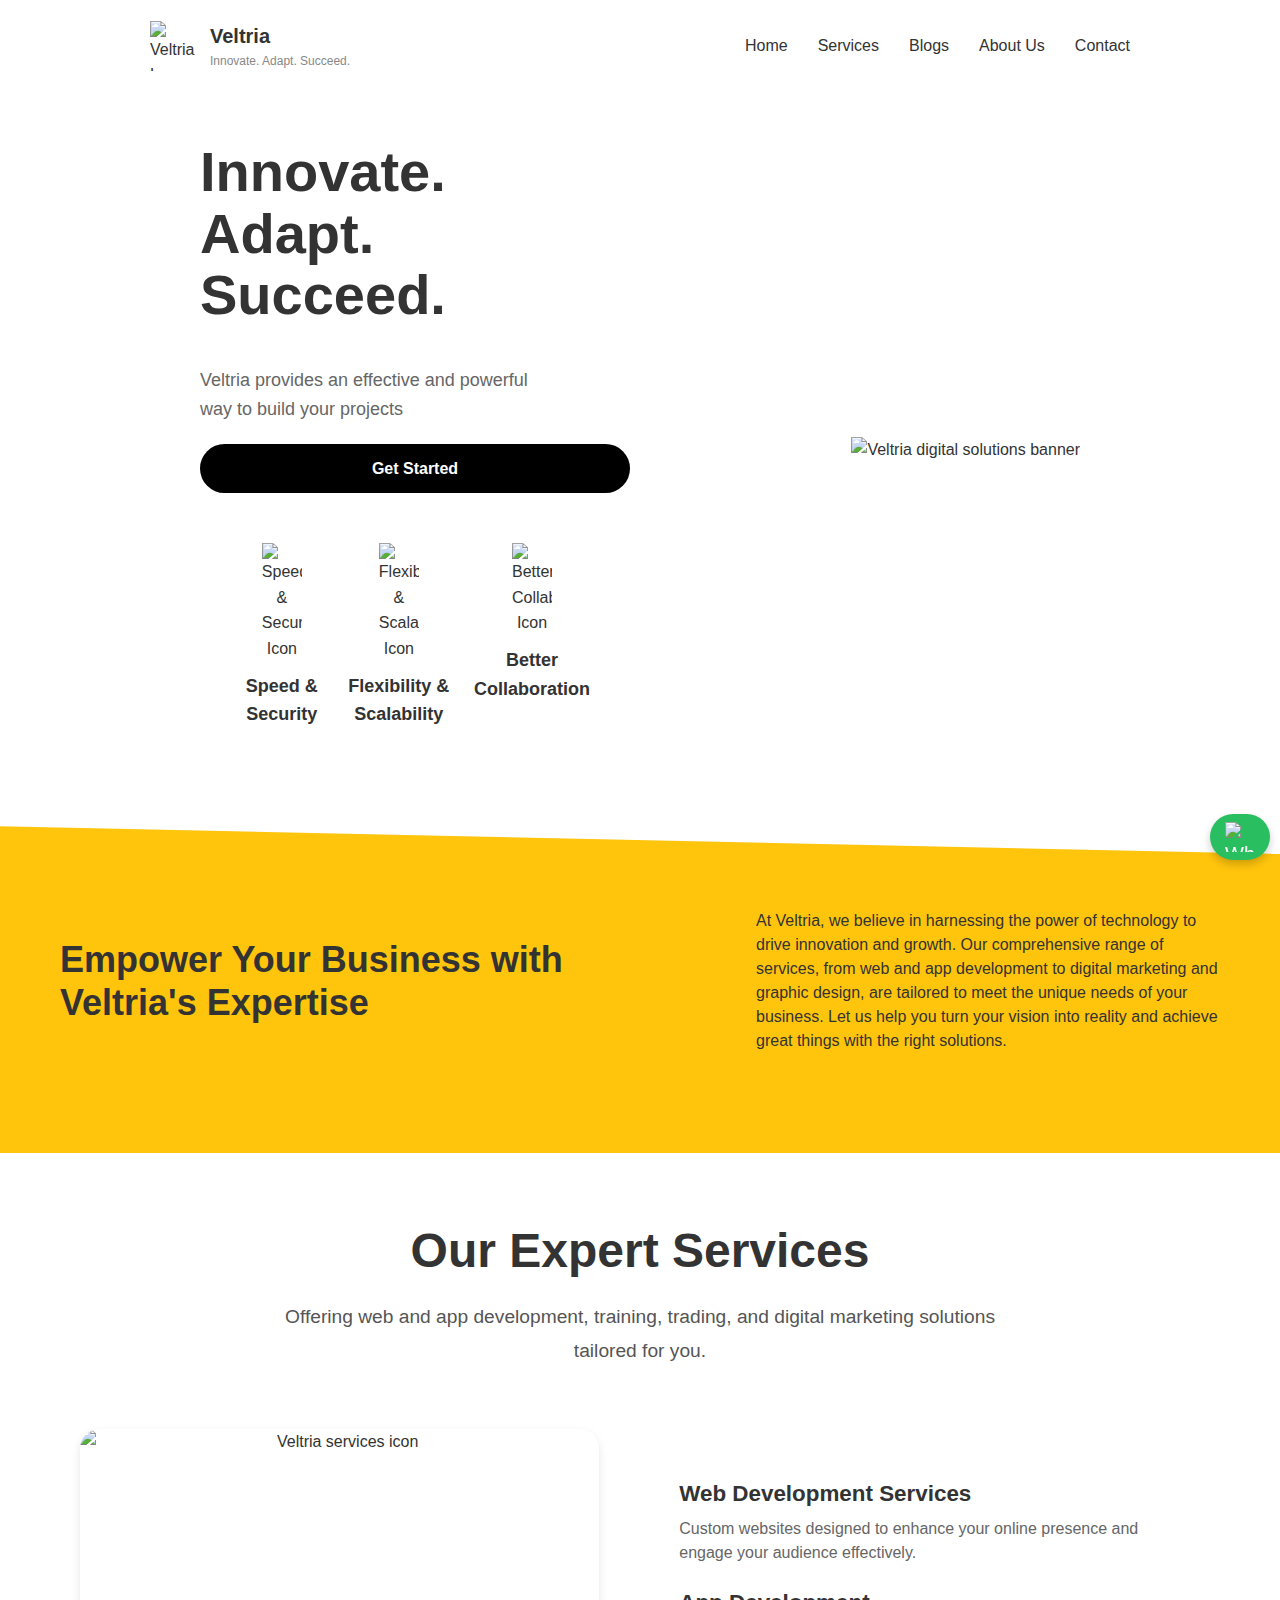
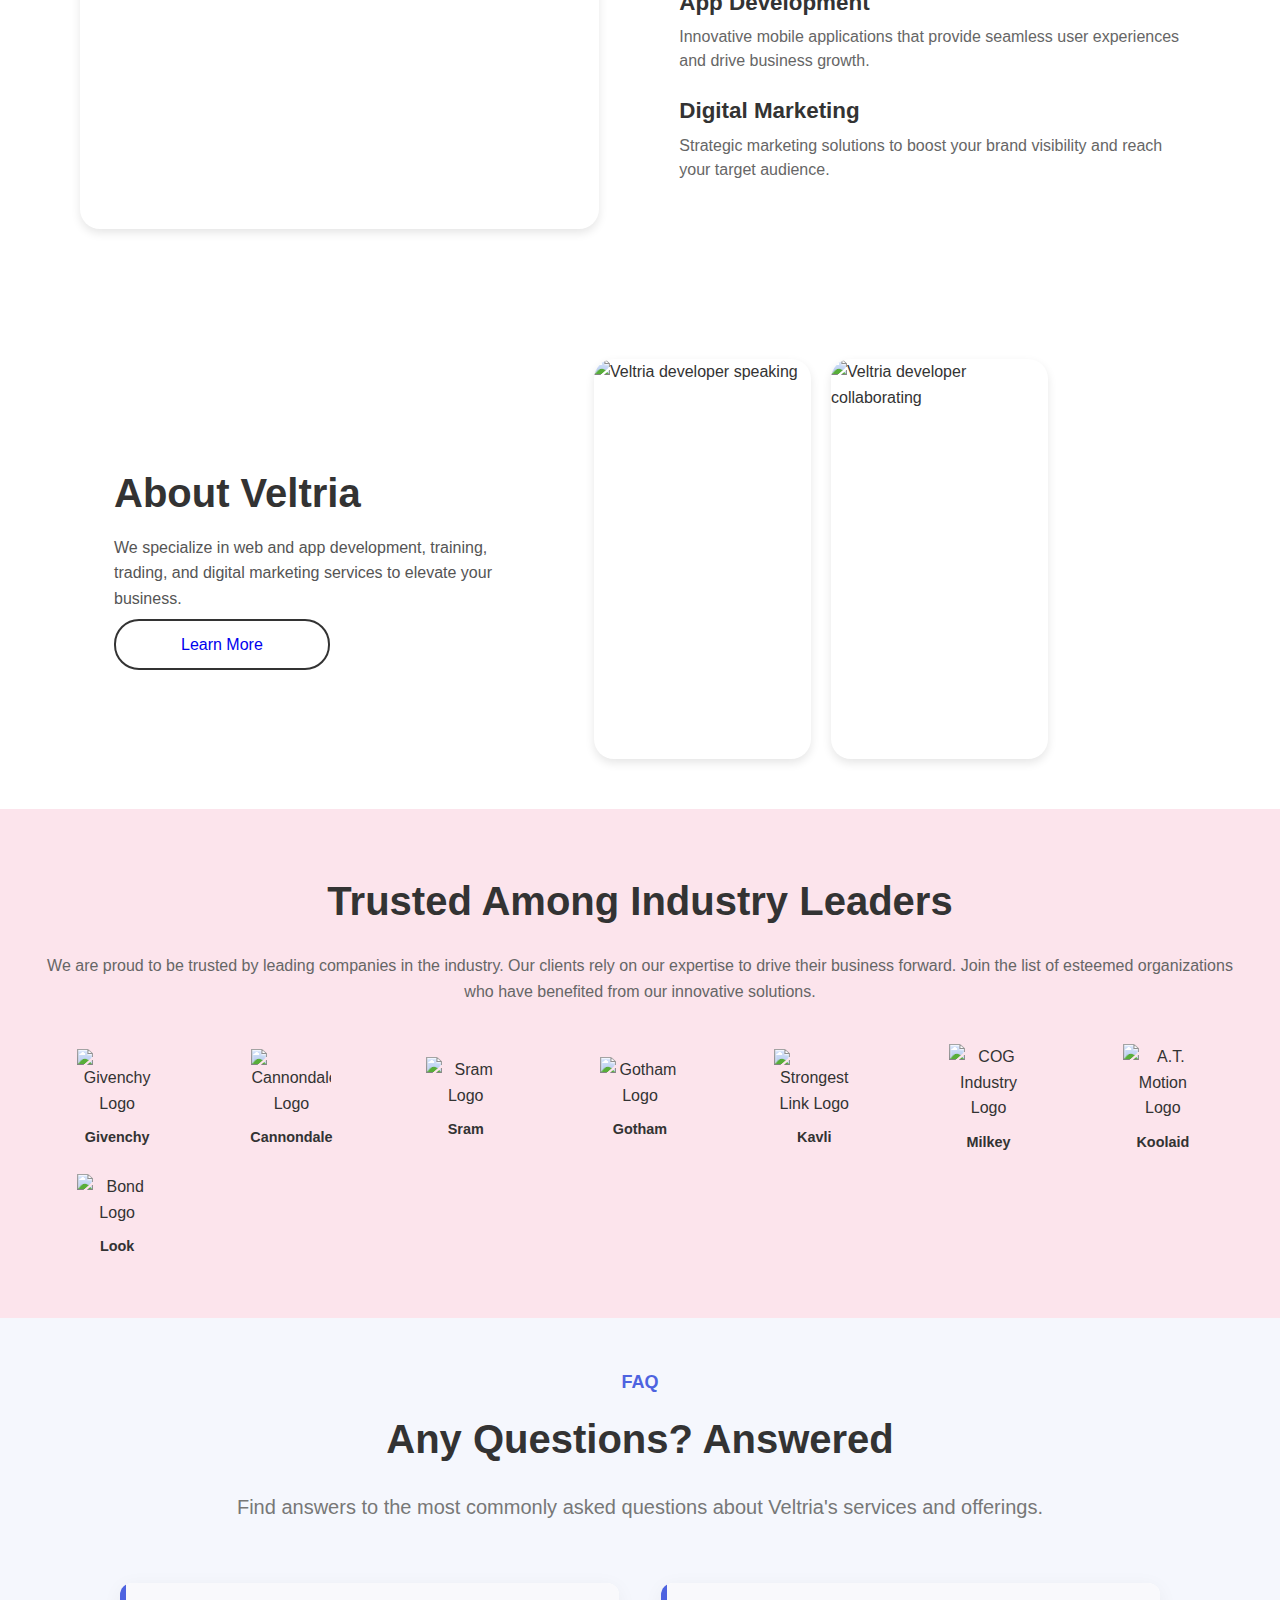
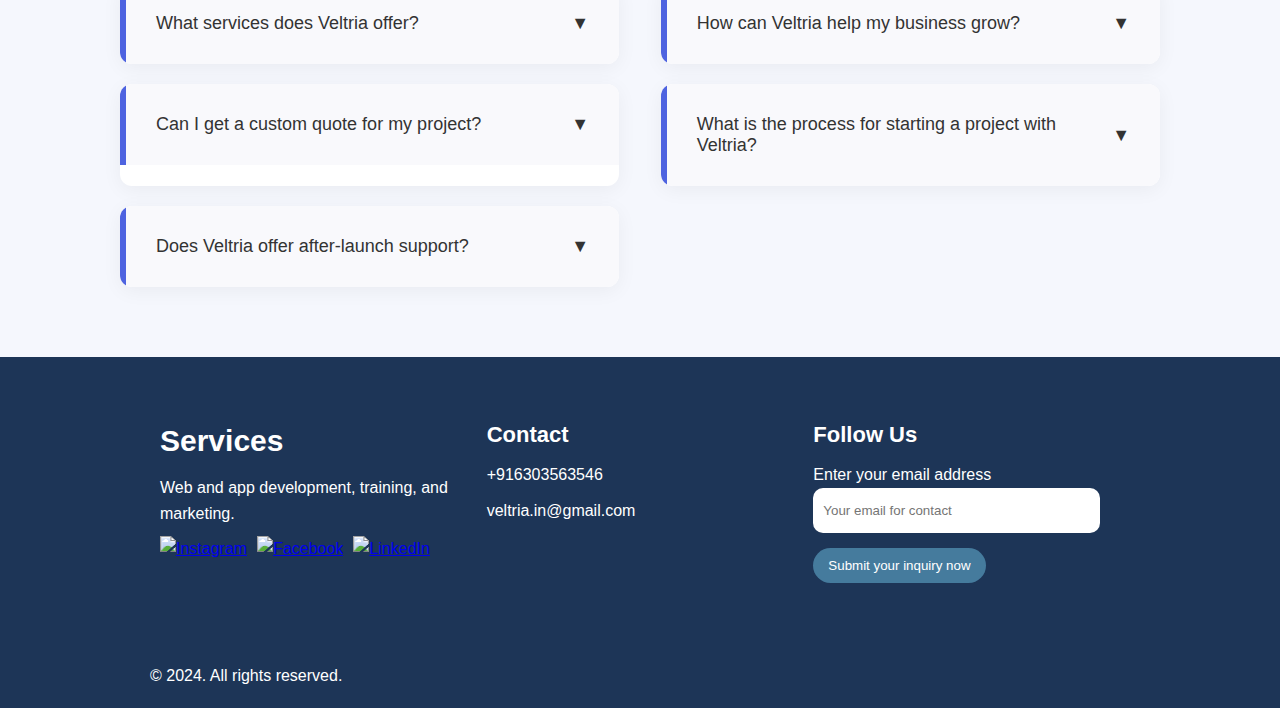
==== commit 246a0392: "Update index.html" ====
--- a/index.html
+++ b/index.html
@@ -26,7 +26,21 @@
     <link rel="stylesheet" href="style.css">
     <link rel="icon" href="https://cdn.glitch.global/02a02e56-c6dd-4845-b7d3-20bc8ccecb0c/home-logo.png?v=1726478095386"
         type="image/svg+xml">
-
+      <link rel="apple-touch-icon" sizes="180x180" href="https://cdn.glitch.global/02a02e56-c6dd-4845-b7d3-20bc8ccecb0c/apple-touch-icon.png?v=1726478095386">
+
+<!-- Google tag (gtag.js) -->
+<script async src="https://www.googletagmanager.com/gtag/js?id=G-LENB8WRNSQ"></script>
+<script>
+  window.dataLayer = window.dataLayer || [];
+  function gtag(){dataLayer.push(arguments);}
+  gtag('js', new Date());
+
+  gtag('config', 'G-LENB8WRNSQ');
+</script>
+    <script async src="https://pagead2.googlesyndication.com/pagead/js/adsbygoogle.js?client=ca-pub-2308793279466312"
+     crossorigin="anonymous"></script>
+    <meta name="google-adsense-account" content="ca-pub-2308793279466312">
+    
     <!-- Structured Data -->
     <script type="application/ld+json">
     {
@@ -329,7 +343,7 @@
             <h3>Services</h3>
             <p>Web and app development, training, and <br>marketing.</p>
             <div class="social-icons">
-                <a href="https://www.instagram.com/bharathometuitions?igsh=MWZzcDU3ejkzbHVhdg=="
+               <a href="https://www.instagram.com/bharathometuitions?igsh=MWZzcDU3ejkzbHVhdg=="
                     class="instagram-button" target="_blank">
                     <img src="https://upload.wikimedia.org/wikipedia/commons/a/a5/Instagram_icon.png" alt="Instagram"
                         title="Follow us on Instagram" loading="lazy">
@@ -339,6 +353,10 @@
                     <img src="https://upload.wikimedia.org/wikipedia/commons/5/51/Facebook_f_logo_%282019%29.svg"
                         alt="Facebook" title="Follow us on Facebook" loading="lazy">
                 </a>
+                <a href="https://www.linkedin.com/company/veltria" class="instagram-button" target="_blank">
+            <img src="https://upload.wikimedia.org/wikipedia/commons/c/ca/LinkedIn_logo_initials.png" alt="LinkedIn"
+                title="Follow us on LinkedIn" loading="lazy">
+        </a>
             </div>
         </div>
 
